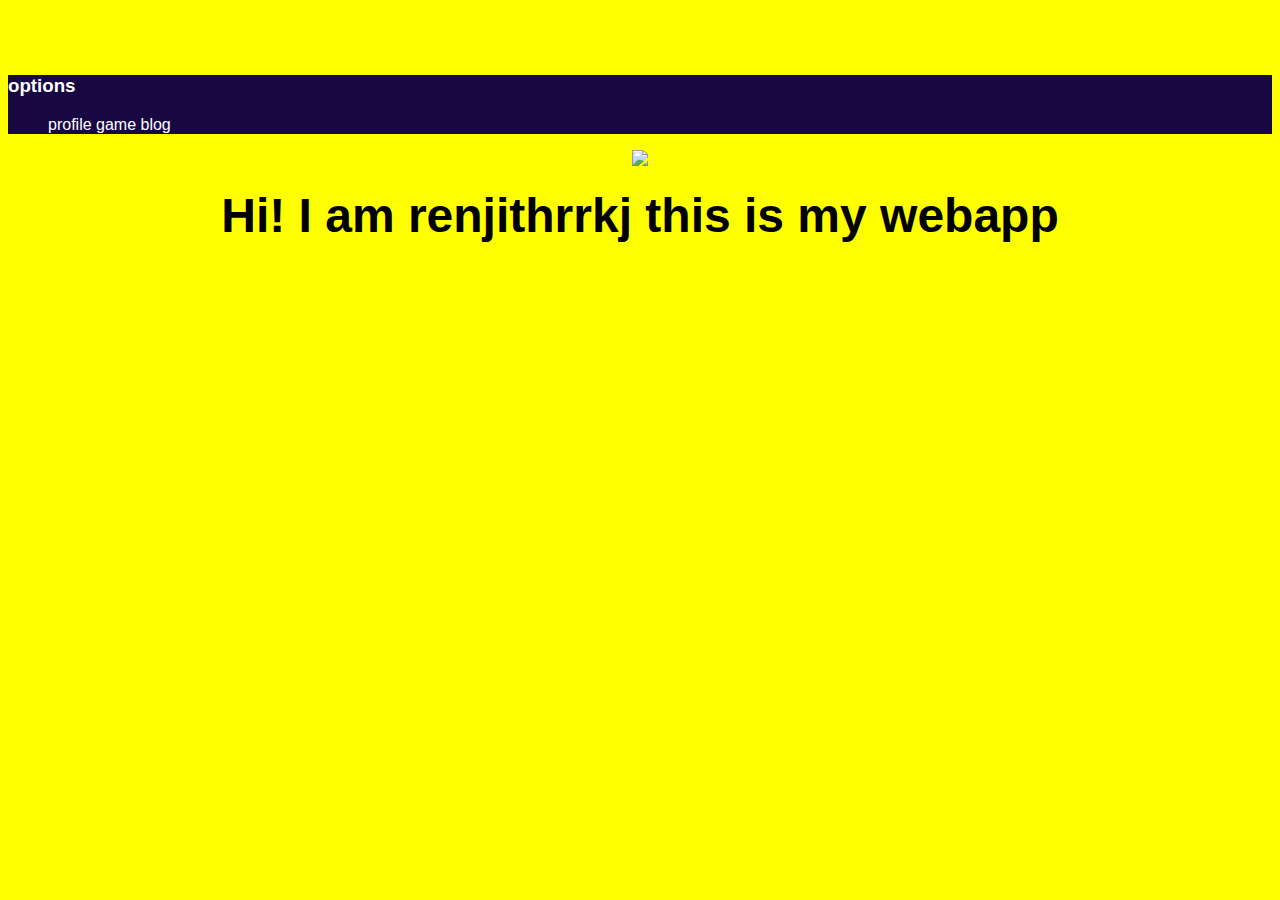
==== ui/index.html @ f4d53076 "[imad-console] Updates ui/index.html" ====
<!doctype html>
<html>
    <head>
        <link href="/ui/style.css" rel="stylesheet" />
    </head>
    <body>
        <div class='options'>
          <h3>options</h3>
          
           <ol>
          <l1> profile</l1>
          <l2>game</l2>
          <l3>blog</l3>
         </ol>
         </div>
               <div class="center">
            <img id="madi" src="/ui/madi.png" class="img-medium"/>
        </div>
        <br>
        <div class="center text-big bold">
            Hi! I am   renjithrrkj
            this is my webapp
        </div>
        <script type="text/javascript" src="/ui/main.js">
        </script>
    </body>
</html>
---- ui/style.css ----
body {
    font-family: sans-serif;
    background-color: yellow;
    margin-top: 75px;
}

.center {
    text-align: center;
}

.text-big {
    font-size: 300%;
}

.bold {
    font-weight: bold;
}

.img-medium {
    height: 200px;
}

.options{
    text-align: Left;
    color: white;
    background-color:rgb(23,7,66);
}
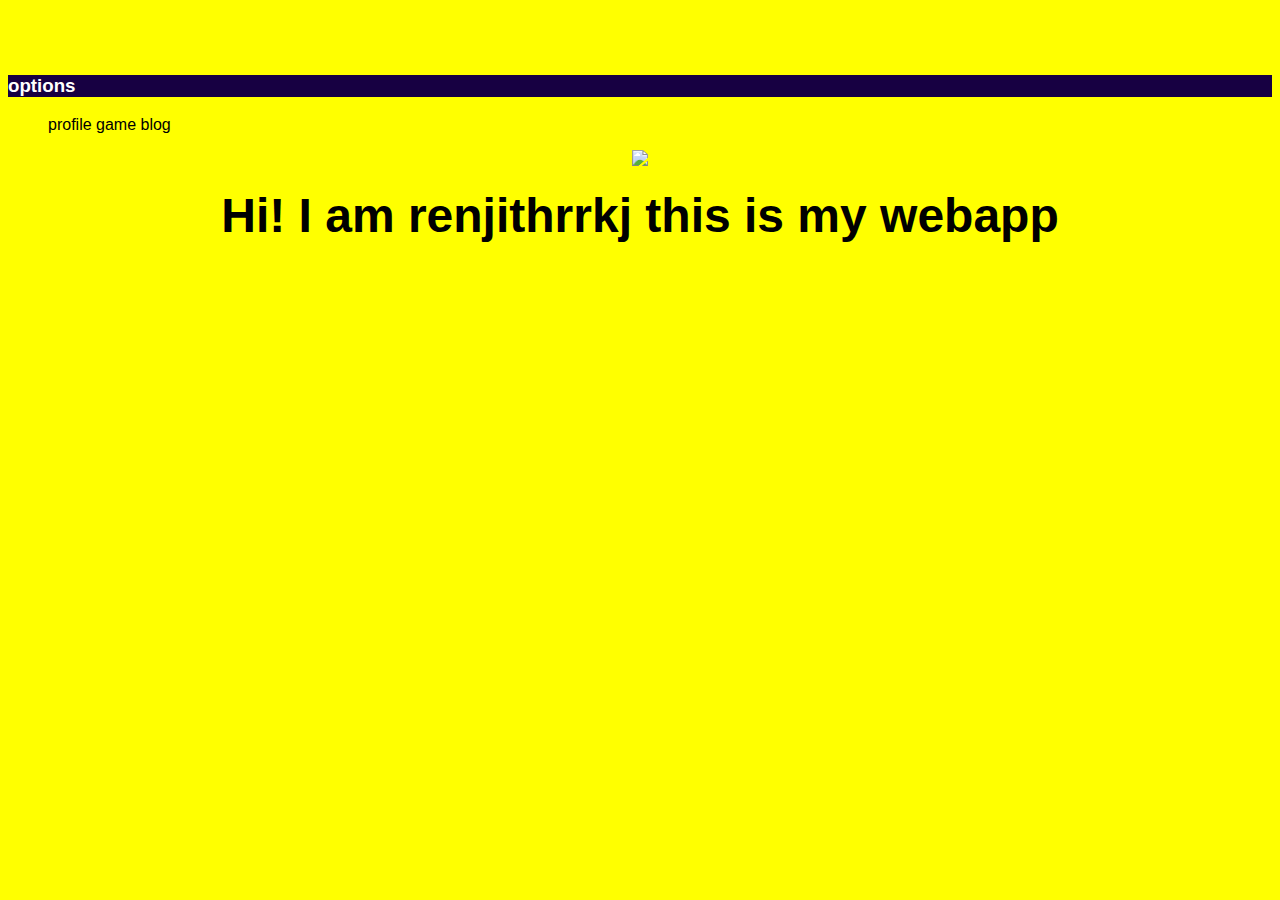
==== commit 055bb5bd: "[imad-console] Updates ui/index.html" ====
--- a/ui/index.html
+++ b/ui/index.html
@@ -6,13 +6,13 @@
     <body>
         <div class='options'>
           <h3>options</h3>
-          
+          </div>
            <ol>
           <l1> profile</l1>
           <l2>game</l2>
           <l3>blog</l3>
          </ol>
-         </div>
+        
                <div class="center">
             <img id="madi" src="/ui/madi.png" class="img-medium"/>
         </div>
--- a/ui/style.css
+++ b/ui/style.css
@@ -21,7 +21,7 @@
 }
 
 .options{
-    text-align: Left;
+    left:-345px;
     color: white;
-    background-color:rgb(23,7,66);
+    background-color:rgb(23,0,66);
 }
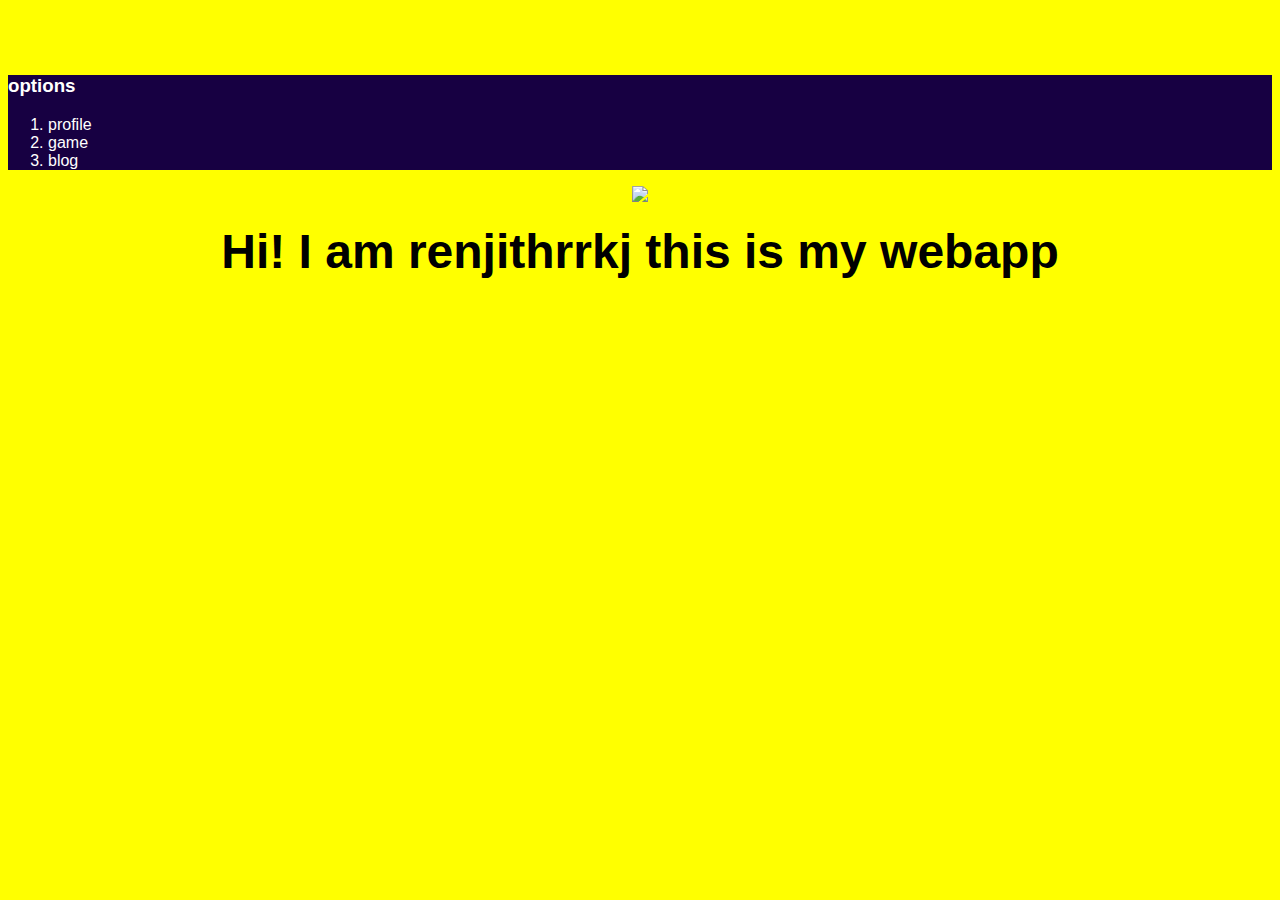
==== commit e53e8dda: "[imad-console] Updates ui/index.html" ====
--- a/ui/index.html
+++ b/ui/index.html
@@ -6,12 +6,13 @@
     <body>
         <div class='options'>
           <h3>options</h3>
-          </div>
+          
            <ol>
-          <l1> profile</l1>
-          <l2>game</l2>
-          <l3>blog</l3>
+          <li> profile</li>
+          <li>game</li>
+          <li>blog</li>
          </ol>
+         </div>
         
                <div class="center">
             <img id="madi" src="/ui/madi.png" class="img-medium"/>
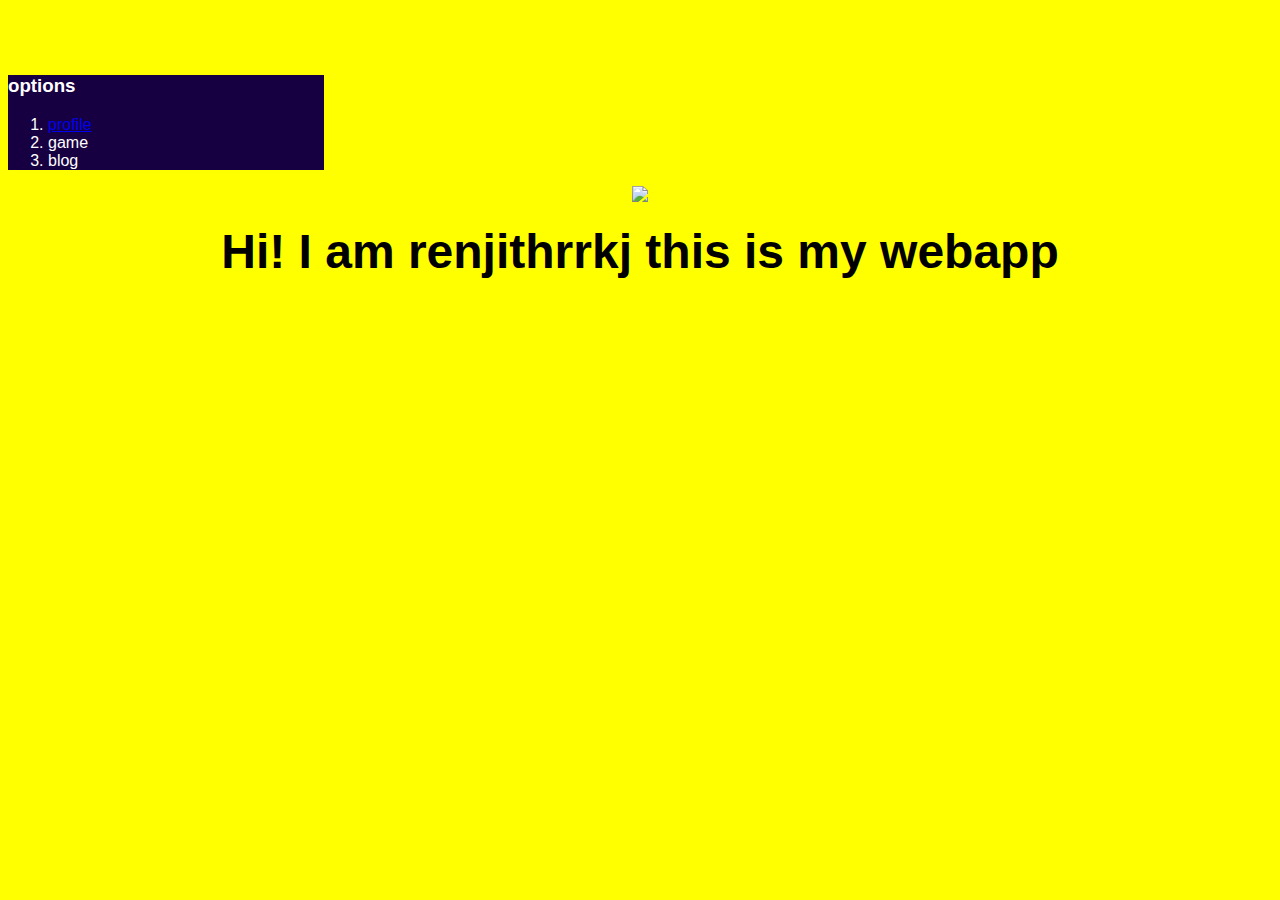
==== commit 0c772b0a: "[imad-console] Updates ui/index.html" ====
--- a/ui/index.html
+++ b/ui/index.html
@@ -8,7 +8,7 @@
           <h3>options</h3>
           
            <ol>
-          <li> profile</li>
+          <li><a href="https://cloud.imad.hasura.io/code/files/x.html"> profile</a></li>
           <li>game</li>
           <li>blog</li>
          </ol>
--- a/ui/style.css
+++ b/ui/style.css
@@ -21,7 +21,7 @@
 }
 
 .options{
-    left:-345px;
+    max-width:25%;
     color: white;
     background-color:rgb(23,0,66);
 }
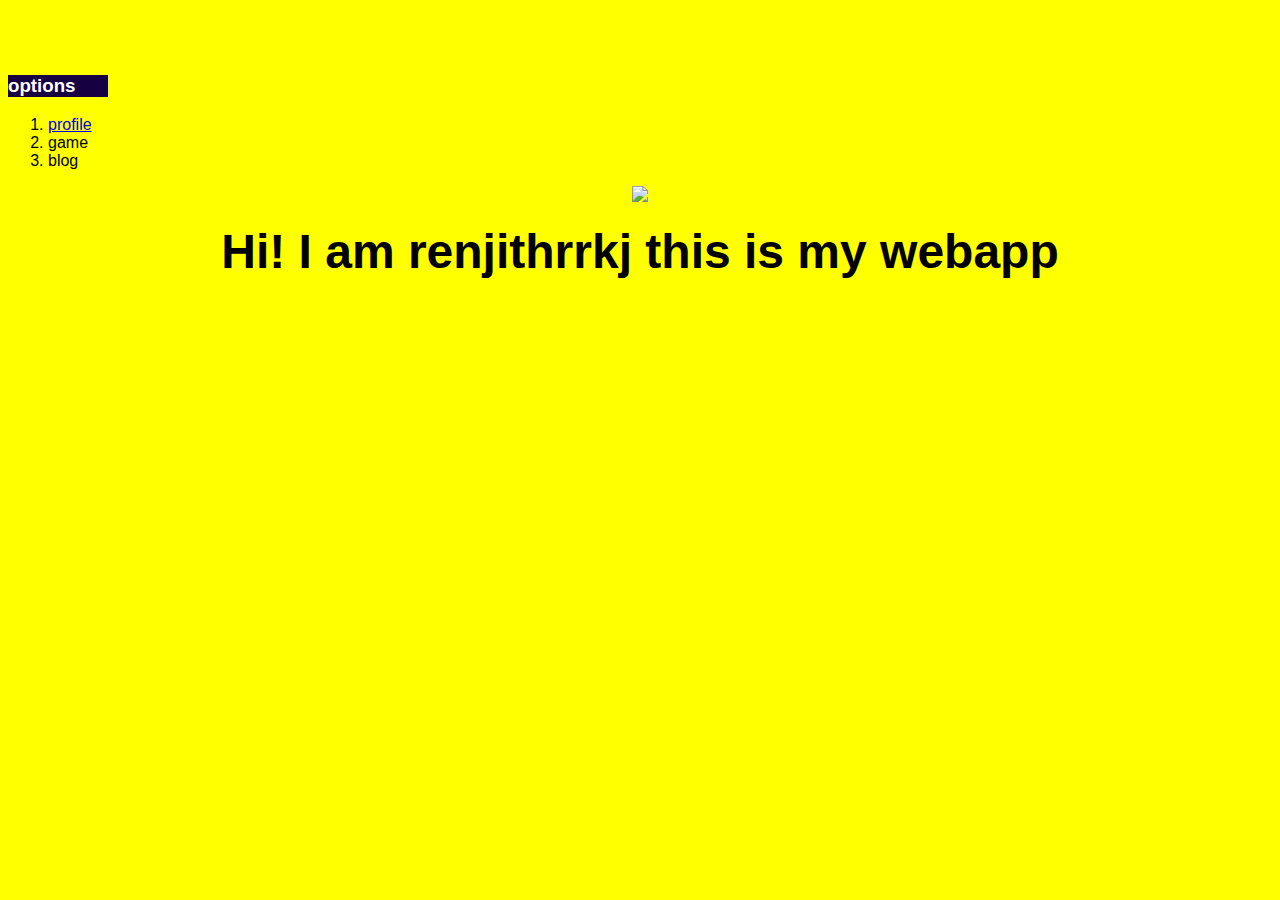
==== commit e33d23a9: "[imad-console] Updates ui/index.html" ====
--- a/ui/index.html
+++ b/ui/index.html
@@ -6,9 +6,10 @@
     <body>
         <div class='options'>
           <h3>options</h3>
-          
+          </div>
+          <div class="1to3">
            <ol>
-          <li><a href="https://cloud.imad.hasura.io/code/files/x.html"> profile</a></li>
+          <li><a href="http://renjithrrkj.imad.hasura-app.io/first"> profile</a></li>
           <li>game</li>
           <li>blog</li>
          </ol>
--- a/ui/style.css
+++ b/ui/style.css
@@ -21,7 +21,16 @@
 }
 
 .options{
+    width:100px;
+    height:100%;
     max-width:25%;
     color: white;
     background-color:rgb(23,0,66);
 }
+.1to3{
+    width:100px;
+    height:100%;
+    max-width:25%;
+    color: white;
+    background-color:rgb(23,0,66);
+}